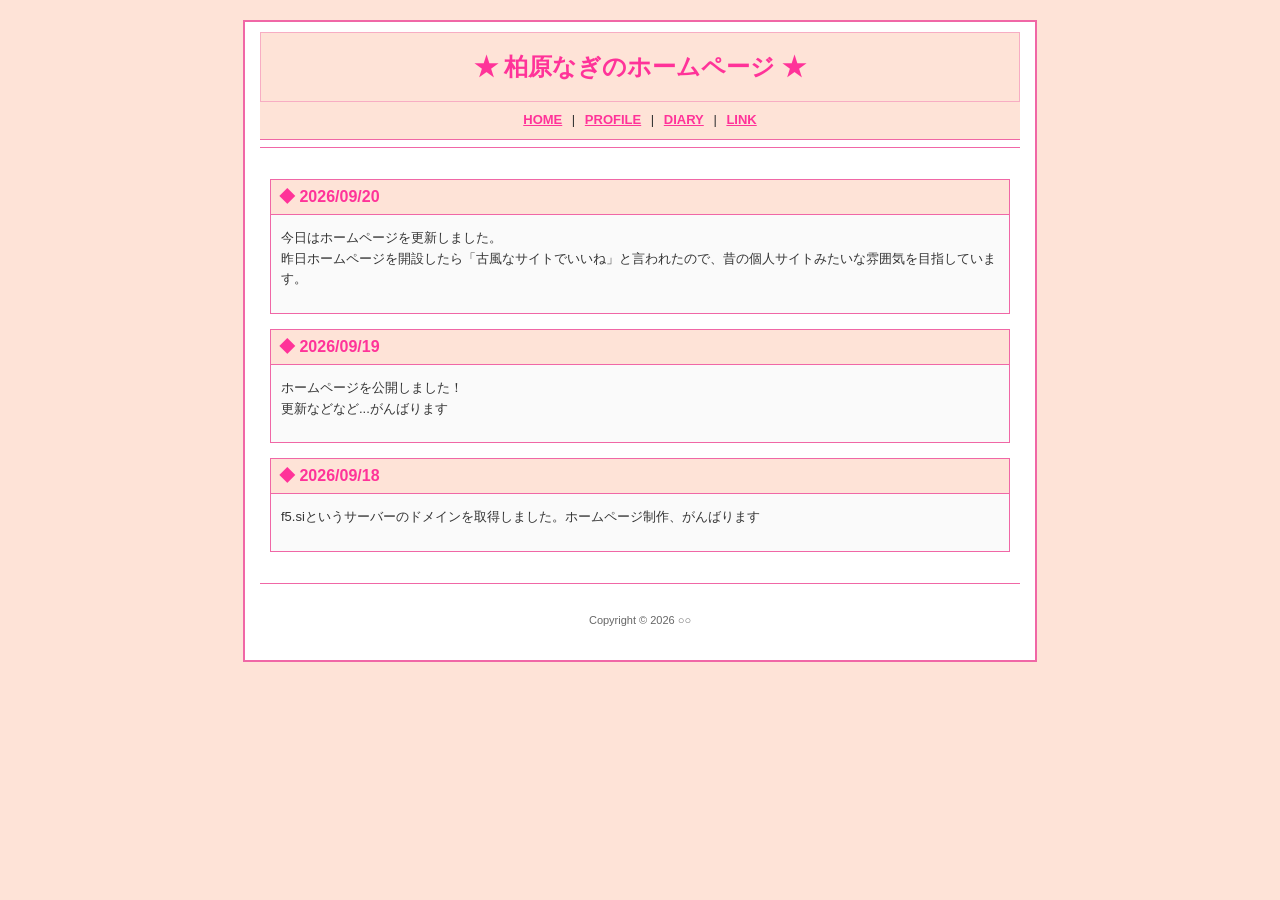
==== diary.html @ 20d108ab "9/20更新" ====
<!DOCTYPE html>
<html lang="ja">
<head>
  <meta charset="UTF-8">
  <title>DIARY - 柏原なぎのホームページ</title>
  <link rel="stylesheet" href="style.css">
</head>
<body>

<div class="page">

<header>
  <h1>★ 柏原なぎのホームページ ★</h1>
</header>

<nav>
  <a href="index.html">HOME</a> |
  <a href="profile.html">PROFILE</a> |
  <a href="diary.html">DIARY</a> |
  <a href="link.html">LINK</a>
</nav>

<hr>

<main>

<section>
  <h2>◆ 2026/09/20</h2>
  <p>今日はホームページを更新しました。<br>昨日ホームページを開設したら「古風なサイトでいいね」と言われたので、昔の個人サイトみたいな雰囲気を目指しています。</p>
</section>

<section>
  <h2>◆ 2026/09/19</h2>
  <p>ホームページを公開しました！<br>更新などなど...がんばります</p>
</section>

<section>
  <h2>◆ 2026/09/18</h2>
  <p>f5.siというサーバーのドメインを取得しました。ホームページ制作、がんばります</p>
</section>

</main>

<hr>

<footer>
  <p>Copyright © 2026 ○○</p>
</footer>

</div>

</body>
</html>
---- style.css ----
body {
  margin: 0;
  background: #fee3d7;
  color: #333;
  font-family: "MS PGothic", "ＭＳ Ｐゴシック", sans-serif;
  font-size: 13px;
  line-height: 1.6;
}

.page {
  width: 760px;
  margin: 20px auto;
  padding: 10px 15px;
  background: #fff;
  border: 2px solid #f067a6;
}

header {
  padding: 10px;
  text-align: center;
  background: #fee3d7;
  border: 1px solid #f7adc3;
}

header h1 {
  margin: 5px 0;
  color: #ff3399;
  font-size: 24px;
}

header p {
  margin: 5px 0 0;
}

nav {
  padding: 8px;
  text-align: center;
  background: #fee3d7;
  border-bottom: 1px solid #f067a6;
}

nav a {
  margin: 0 6px;
  color: #ff3399;
  font-weight: bold;
}

a {
  color: #ff3399;
}

a:visited {
  color: #800080;
}

a:hover {
  color: #ff0000;
}

hr {
  border: 0;
  border-top: 1px solid #f067a6;
}

main {
  padding: 10px;
}

section {
  margin: 15px 0;
  padding: 10px;
  border: 1px solid #f067a6;
  background: #fafafa;
}

section h2 {
  margin: -10px -10px 10px;
  padding: 4px 8px;
  color: #ff3399;
  font-size: 16px;
  background: #fee3d7;
  border-bottom: 1px solid #f067a6;
}

section h3 {
  margin-bottom: 3px;
  color: #cc0000;
  font-size: 14px;
}

.center {
  text-align: center;
}

.button {
  display: inline-block;
  padding: 3px 15px;
  color: #000;
  background: #fee3d7;
  border: 2px outset #fff;
}

.button:active {
  border-style: inset;
}

.notice {
  text-align: center;
  color: #666;
  background: #fff;
  border: 1px dashed #999;
}

footer {
  padding: 10px;
  text-align: center;
  color: #666;
  font-size: 11px;
}

input,
textarea {
  width: 300px;
  padding: 5px;
  border: 1px solid #f067a6;
}

textarea {
  height: 100px;
}

button {
  padding: 4px 15px;
  border: 2px outset #fff;
  background: #ddd;
}

button:active {
  border-style: inset;
}
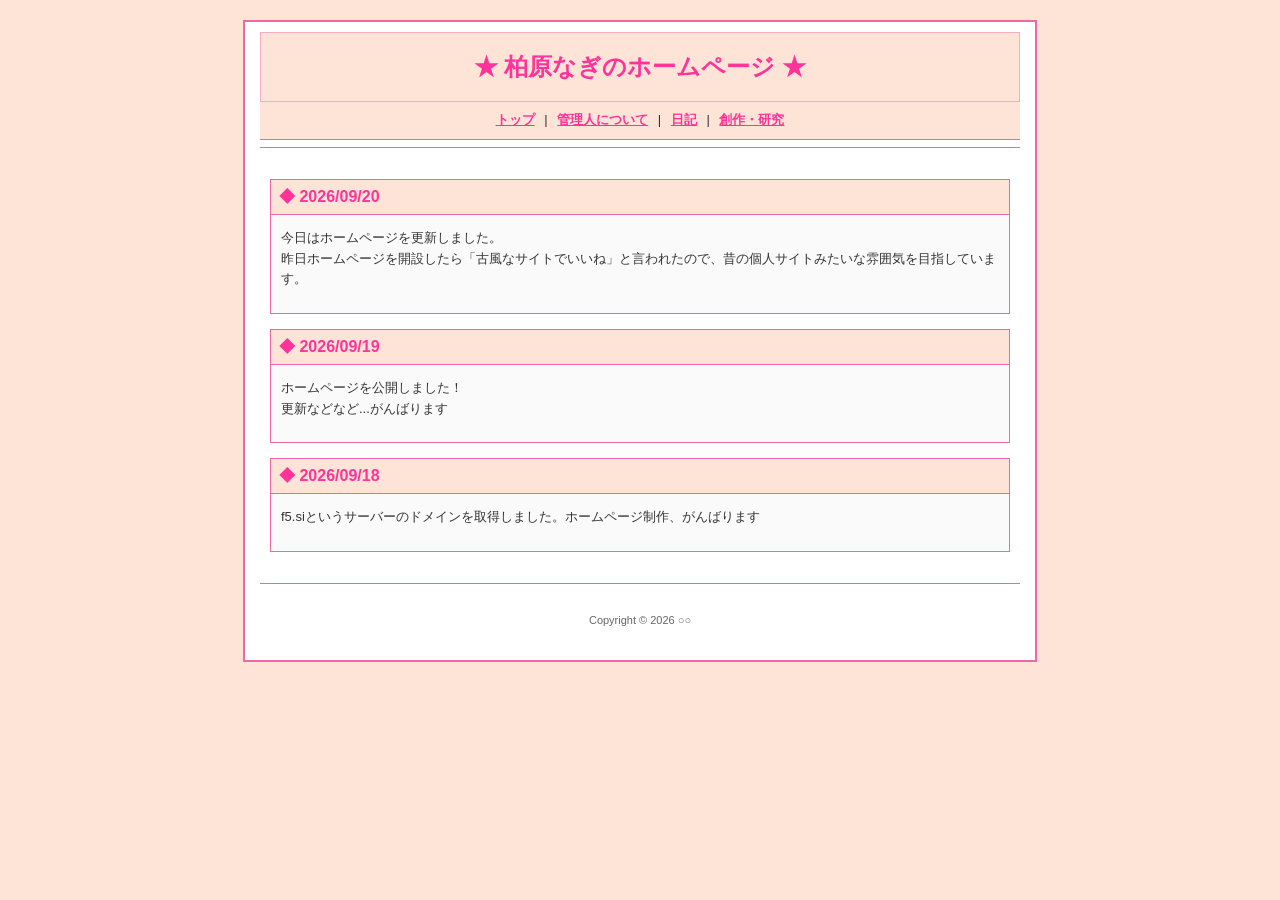
==== commit 3036a5d4: "9/20更新２" ====
--- a/diary.html
+++ b/diary.html
@@ -2,8 +2,9 @@
 <html lang="ja">
 <head>
   <meta charset="UTF-8">
-  <title>DIARY - 柏原なぎのホームページ</title>
+  <title>日記　ー　柏原なぎのホームページ</title>
   <link rel="stylesheet" href="style.css">
+  <meta name="viewport" content="width=device-width, initial-scale=1.0">
 </head>
 <body>
 
@@ -14,10 +15,10 @@
 </header>
 
 <nav>
-  <a href="index.html">HOME</a> |
-  <a href="profile.html">PROFILE</a> |
-  <a href="diary.html">DIARY</a> |
-  <a href="link.html">LINK</a>
+  <a href="index.html">トップ</a> |
+  <a href="profile.html">管理人について</a> |
+  <a href="diary.html">日記</a> |
+  <a href="link.html">創作・研究</a>
 </nav>
 
 <hr>
